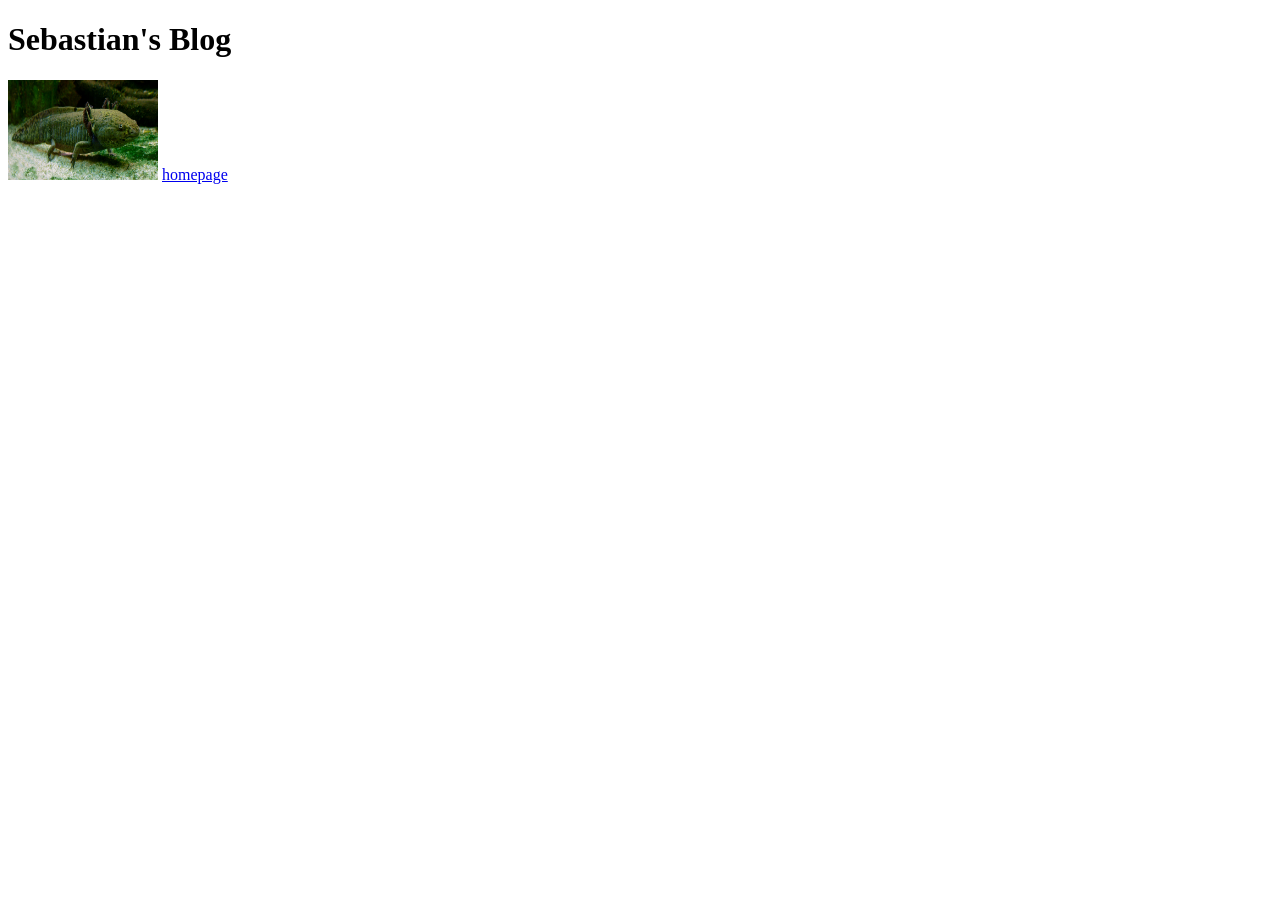
==== blog.html @ 864ef8cc "Include blog page" ====
<!DOCTYPE html>
<html>
    <head>
        <title>Sebastian's Blog</title>
    </head>
    <body>
        <h1>
            Sebastian's Blog
        </h1>
        <img src="img/Axolotl_ganz.jpg" alt="Axolotl"
        width="150" height="100">
        <a href="index.html">
            homepage
        </a>
    </body>
</html>
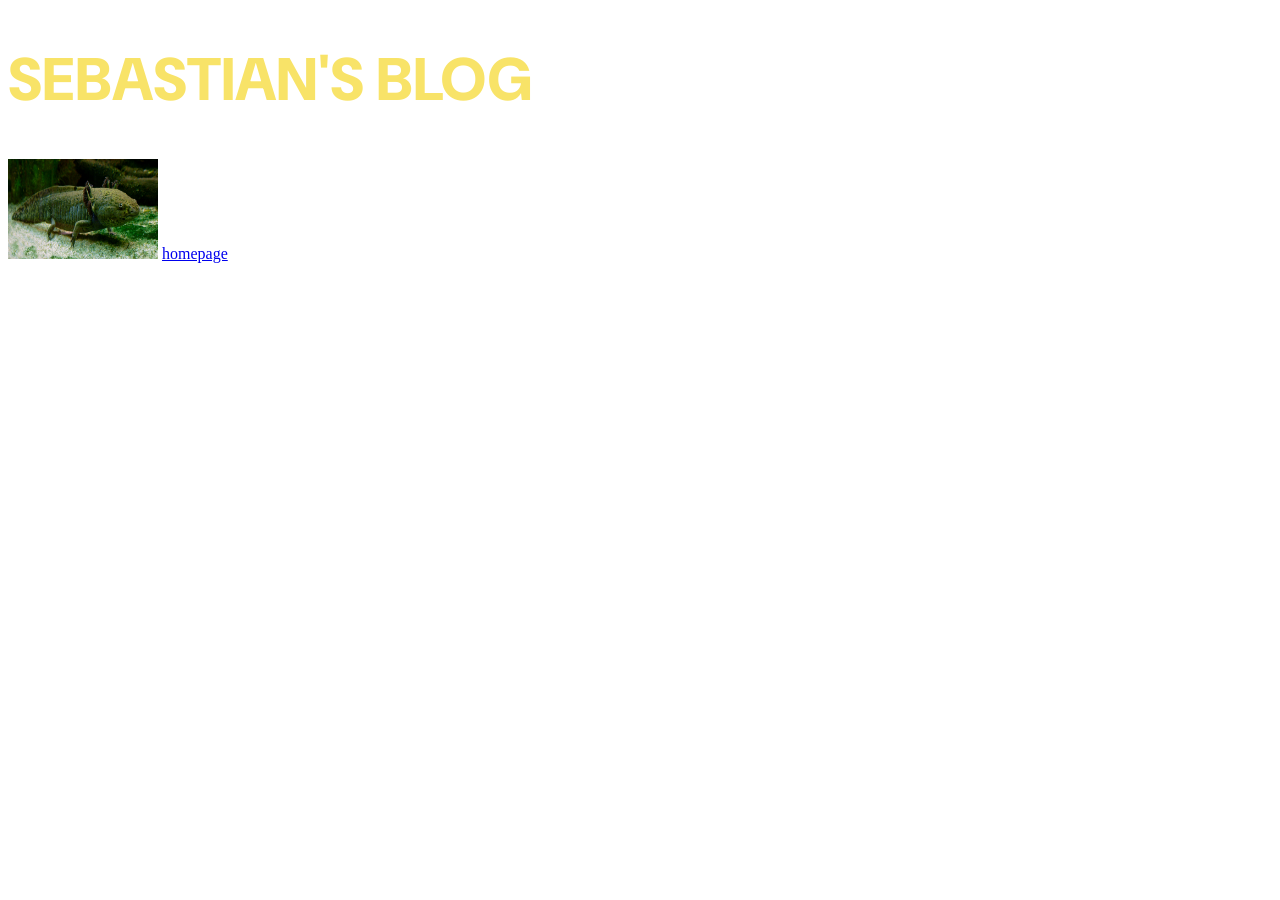
==== commit c21fc703: "Implement CSS" ====
--- a/blog.html
+++ b/blog.html
@@ -2,6 +2,8 @@
 <html>
     <head>
         <title>Sebastian's Blog</title>
+        <link rel="stylesheet" href="styles.css">
+
     </head>
     <body>
         <h1>
--- a/styles.css
+++ b/styles.css
@@ -0,0 +1,26 @@
+@import url('https://fonts.googleapis.com/css2?family=DM+Sans:ital,opsz,wght@0,9..40,100..1000;1,9..40,100..1000&display=swap');
+
+h1 {
+    text-transform: uppercase;
+    font-family: "DM Sans", sans-serif;
+    text-align: left;
+    font-size: 60px;
+    font-weight: 1000;
+    color: #F8E368;
+}
+
+.color1{
+    color: #F08A85;
+}
+
+.color2{
+    color: #02B1CB;
+}
+
+.color3{
+    color: #A4D079;
+}
+
+#main-Headline {
+    text-align: center;
+}
